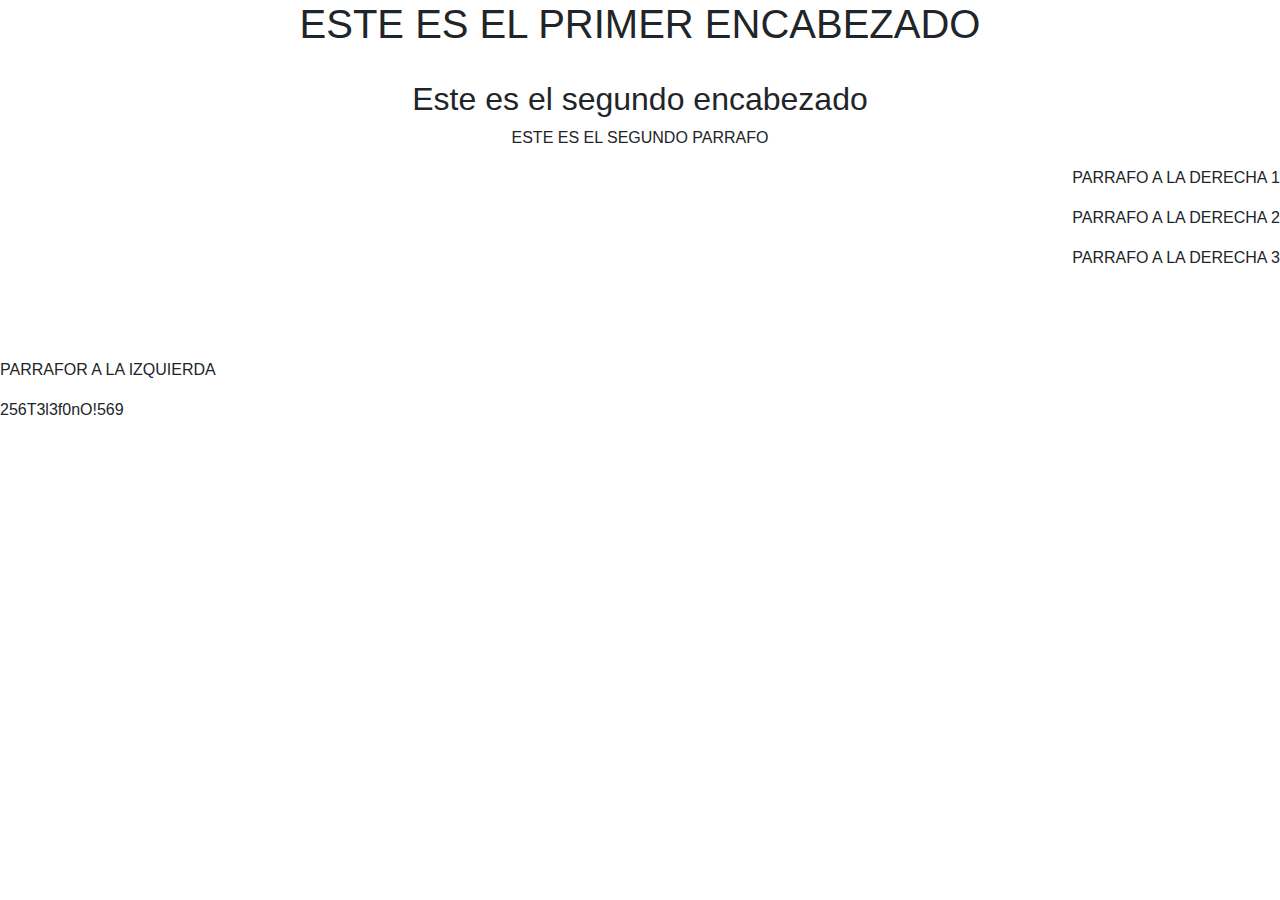
==== webtest.html @ 6f84ebc8 "primercommit" ====
<!DOCTYPE html>
<html lang="en">
<head>
	<meta charset="UTF-8">
	<title>COMPUMUNDO-HIPERMEGARED</title>

	<link rel="stylesheet" href="https://maxcdn.bootstrapcdn.com/bootstrap/4.0.0/css/bootstrap.min.css" integrity="sha384-Gn5384xqQ1aoWXA+058RXPxPg6fy4IWvTNh0E263XmFcJlSAwiGgFAW/dAiS6JXm" crossorigin="anonymous">
<script src="https://maxcdn.bootstrapcdn.com/bootstrap/4.0.0/js/bootstrap.min.js" integrity="sha384-JZR6Spejh4U02d8jOt6vLEHfe/JQGiRRSQQxSfFWpi1MquVdAyjUar5+76PVCmYl" crossorigin="anonymous"></script>

</head>
<body>


	
	<div align="center">
	<h1>ESTE ES EL PRIMER ENCABEZADO</h1>
	<br>
	<h2>Este es el segundo encabezado</h2>
	<p>ESTE ES EL SEGUNDO PARRAFO</p>
	</div>

		<div align="right">
		<p>PARRAFO A LA DERECHA 1</p>
		<p>PARRAFO A LA DERECHA 2</p>
		<p>PARRAFO A LA DERECHA 3</p>
		</div>
	
	<br>
	<br>
	<br>
		<p>PARRAFOR A LA IZQUIERDA</p>


</body>
</html>
	
256T3l3f0nO!569
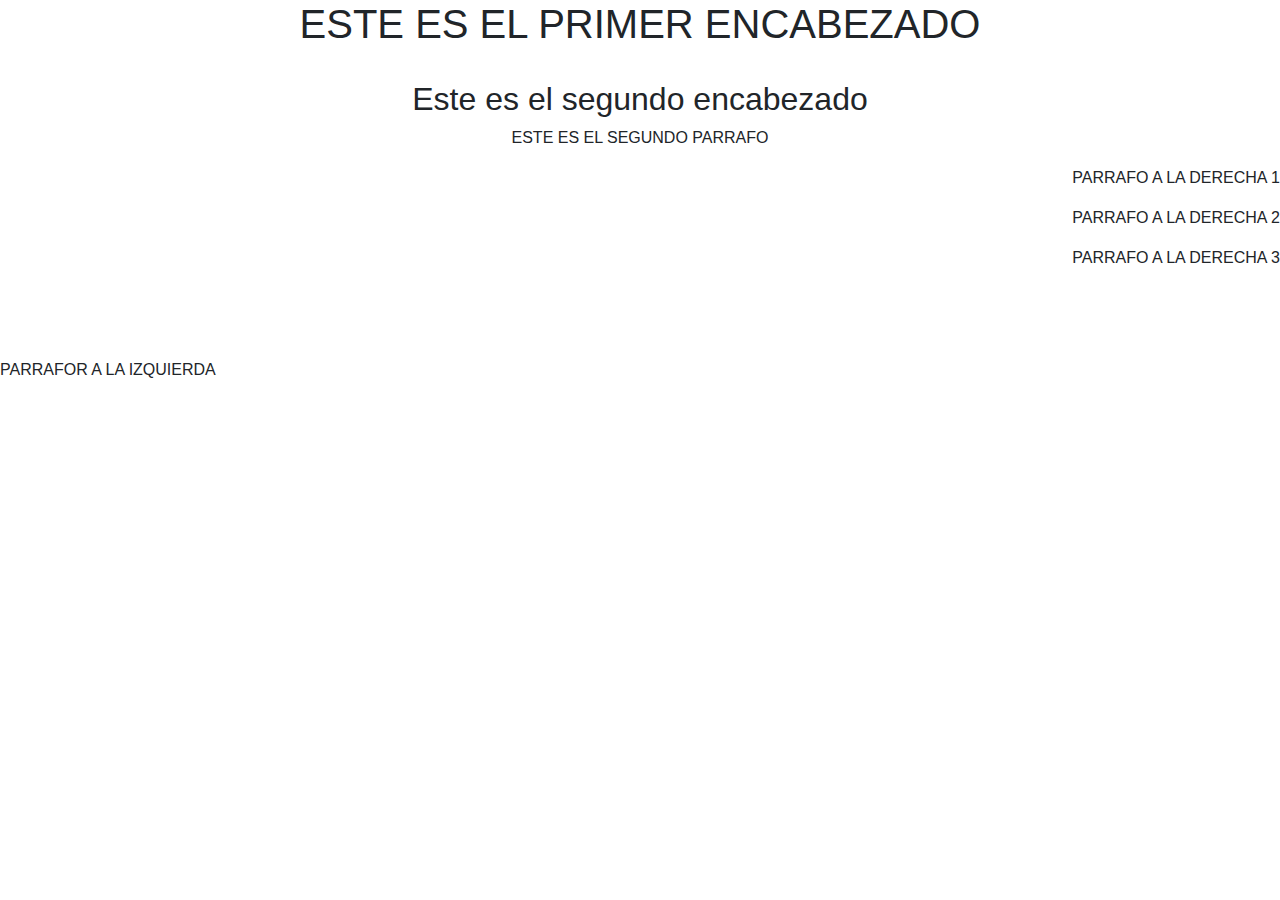
==== commit c057e920: "borrado de clave" ====
--- a/webtest.html
+++ b/webtest.html
@@ -34,4 +34,4 @@
 </body>
 </html>
 	
-256T3l3f0nO!569
+
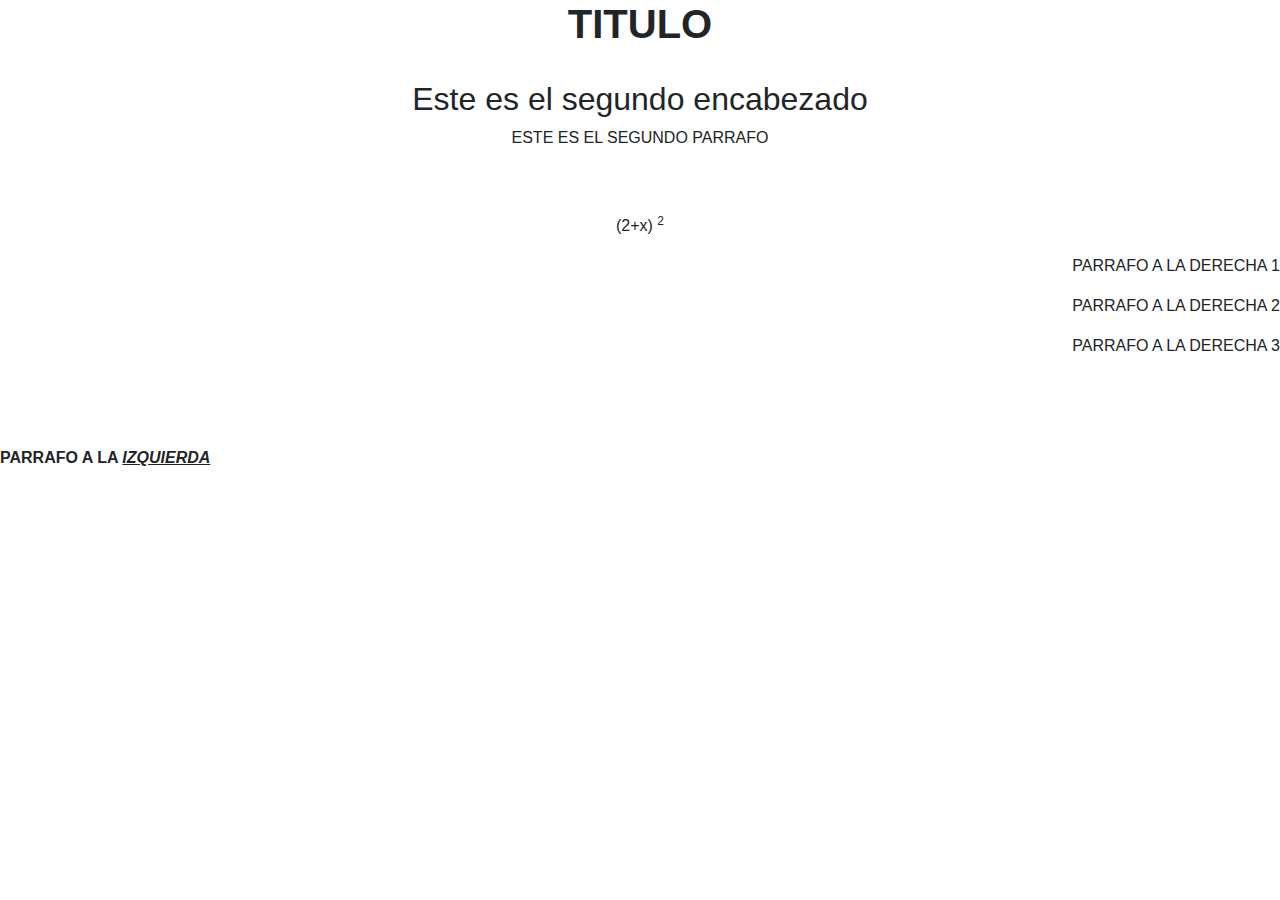
==== commit df326068: "subrayado negrita e italica" ====
--- a/webtest.html
+++ b/webtest.html
@@ -13,10 +13,13 @@
 
 	
 	<div align="center">
-	<h1>ESTE ES EL PRIMER ENCABEZADO</h1>
+	<h1><b>TITULO</b></h1>
 	<br>
 	<h2>Este es el segundo encabezado</h2>
 	<p>ESTE ES EL SEGUNDO PARRAFO</p>
+	<br>
+	<br>
+	<p> (2+x) <sup>2</sup> </p>
 	</div>
 
 		<div align="right">
@@ -28,7 +31,7 @@
 	<br>
 	<br>
 	<br>
-		<p>PARRAFOR A LA IZQUIERDA</p>
+		<b>PARRAFO A LA <i><u>IZQUIERDA</u></i></b>
 
 
 </body>
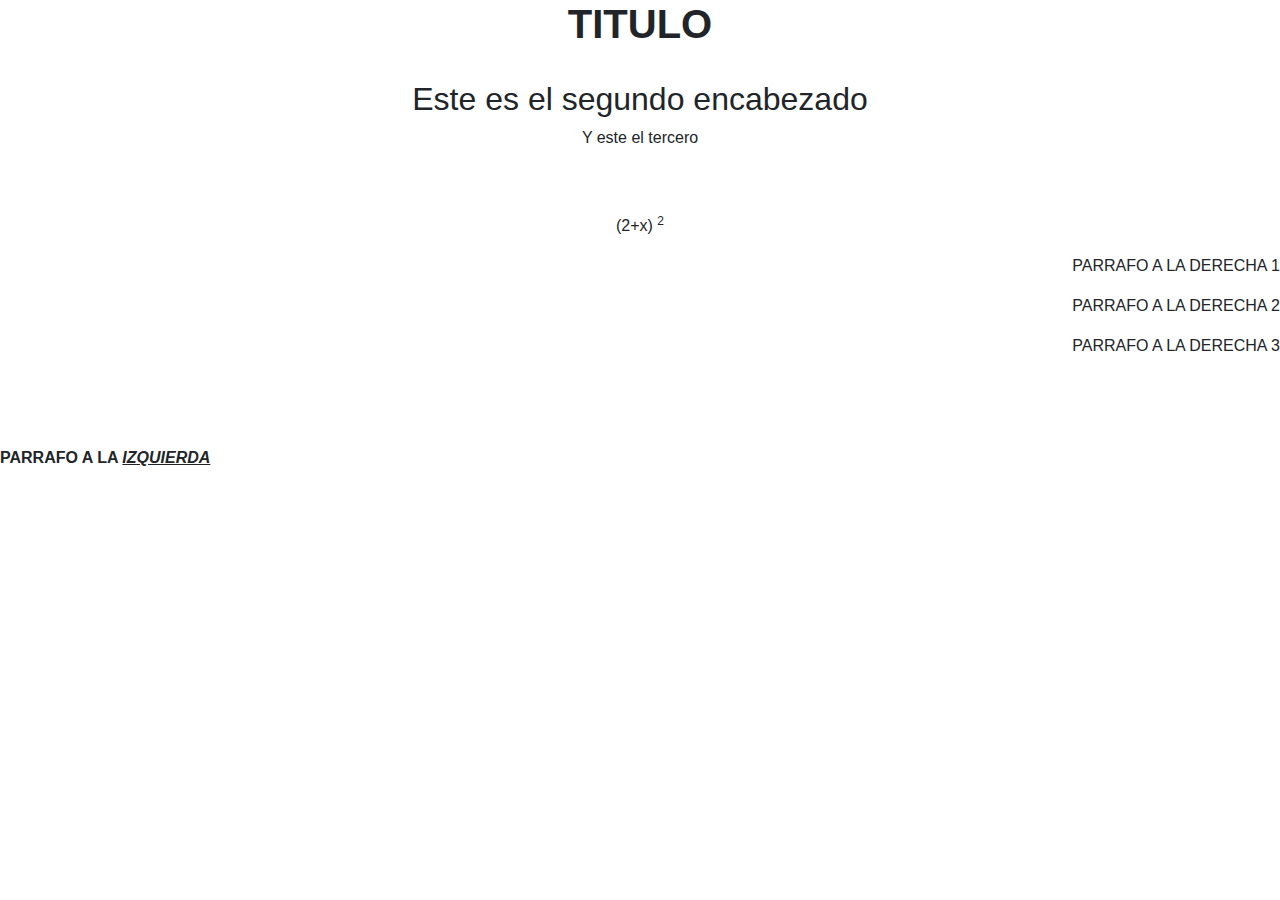
==== commit a7a0c388: "encabezado3" ====
--- a/webtest.html
+++ b/webtest.html
@@ -16,7 +16,7 @@
 	<h1><b>TITULO</b></h1>
 	<br>
 	<h2>Este es el segundo encabezado</h2>
-	<p>ESTE ES EL SEGUNDO PARRAFO</p>
+	<p>Y este el tercero</p>
 	<br>
 	<br>
 	<p> (2+x) <sup>2</sup> </p>
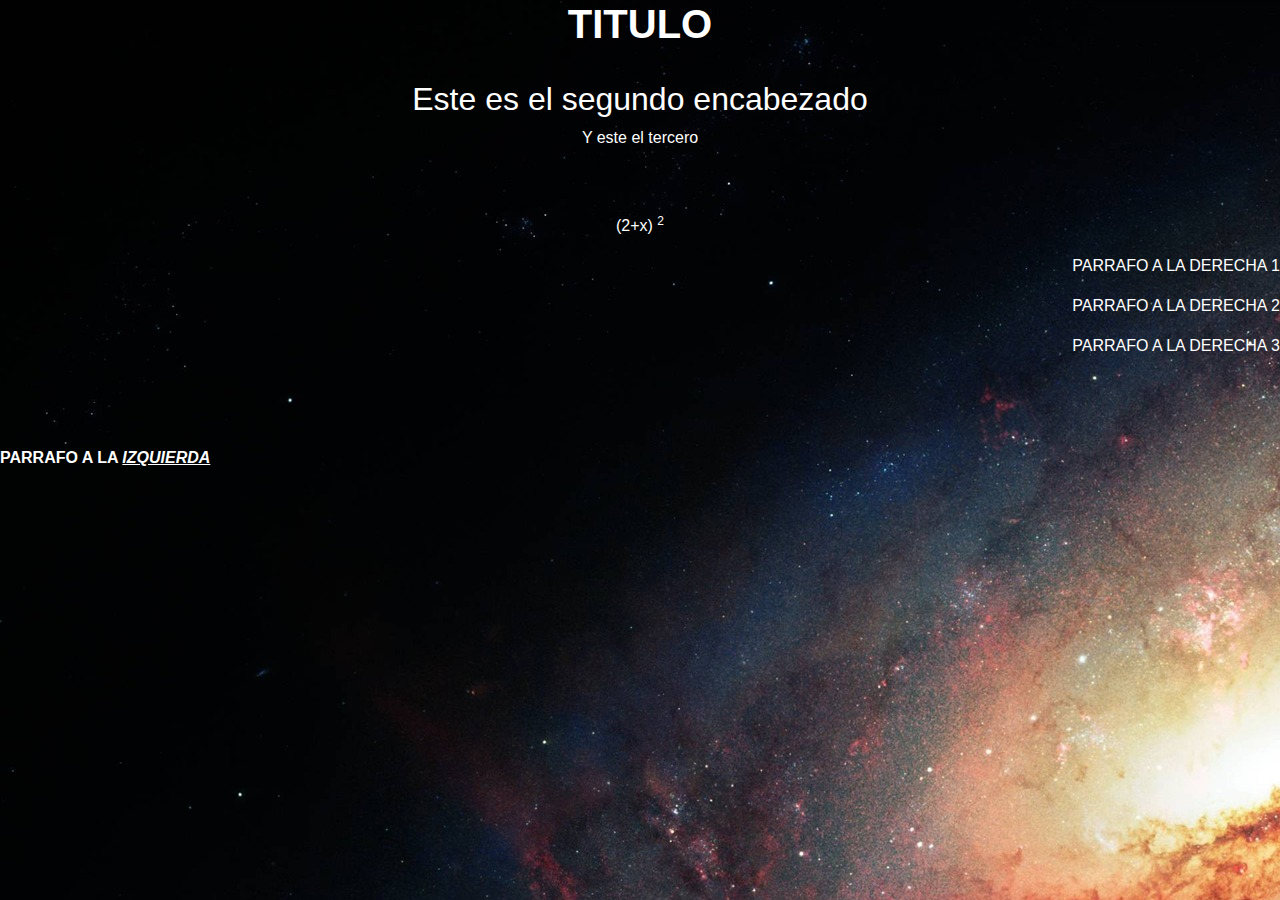
==== commit 348bdf83: "update con fondo" ====
--- a/webtest.html
+++ b/webtest.html
@@ -8,13 +8,13 @@
 <script src="https://maxcdn.bootstrapcdn.com/bootstrap/4.0.0/js/bootstrap.min.js" integrity="sha384-JZR6Spejh4U02d8jOt6vLEHfe/JQGiRRSQQxSfFWpi1MquVdAyjUar5+76PVCmYl" crossorigin="anonymous"></script>
 
 </head>
-<body>
-
+<body background="fondo.jpg">
+	<font color="FFFFFF">
 
 	
 	<div align="center">
 	<h1><b>TITULO</b></h1>
-	<br>
+	<br>	
 	<h2>Este es el segundo encabezado</h2>
 	<p>Y este el tercero</p>
 	<br>
@@ -32,7 +32,7 @@
 	<br>
 	<br>
 		<b>PARRAFO A LA <i><u>IZQUIERDA</u></i></b>
-
+	</font>
 
 </body>
 </html>
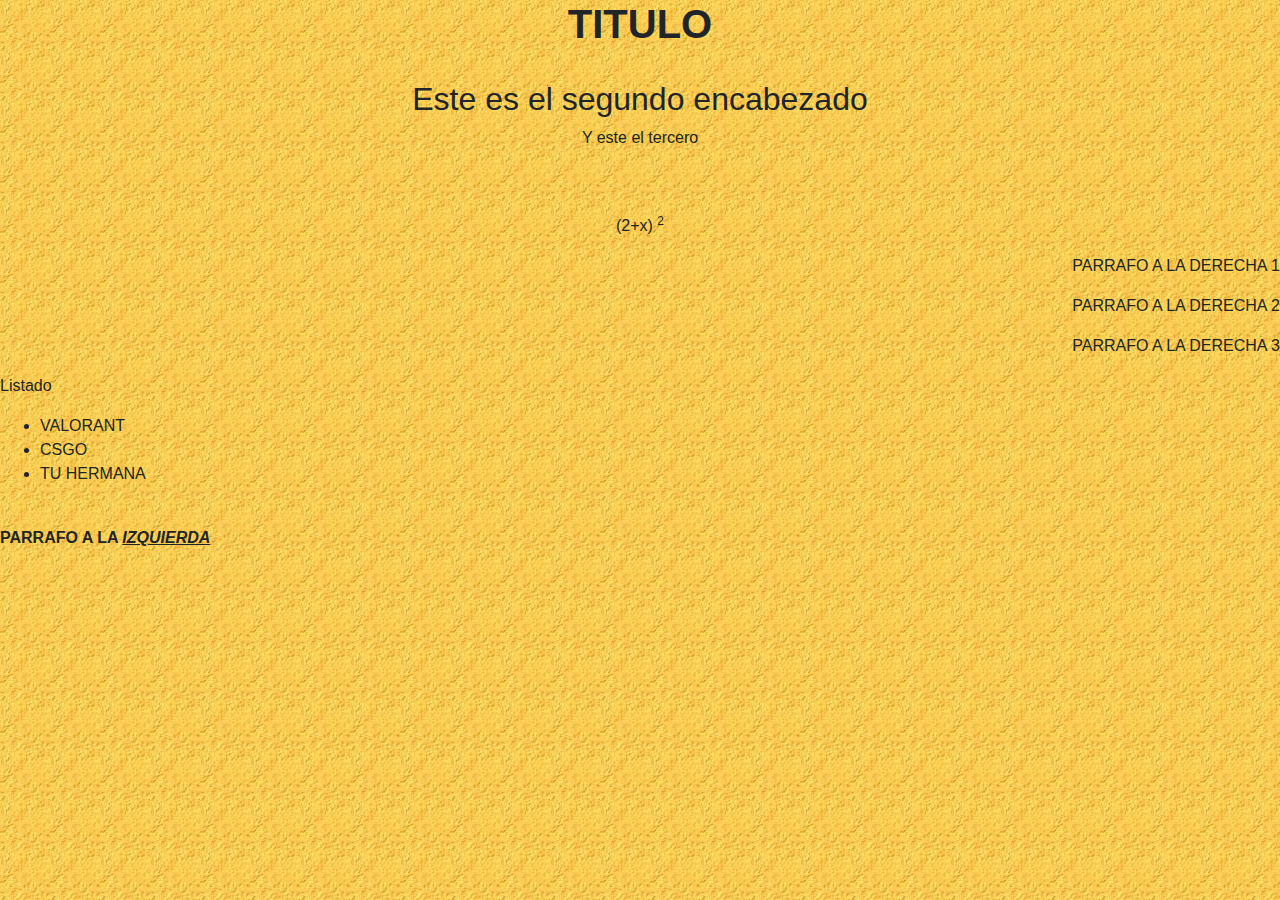
==== commit 94673b08: "listas" ====
--- a/webtest.html
+++ b/webtest.html
@@ -9,12 +9,12 @@
 
 </head>
 <body background="fondo.jpg">
-	<font color="FFFFFF">
+
 
 	
 	<div align="center">
 	<h1><b>TITULO</b></h1>
-	<br>	
+	<br>
 	<h2>Este es el segundo encabezado</h2>
 	<p>Y este el tercero</p>
 	<br>
@@ -28,11 +28,17 @@
 		<p>PARRAFO A LA DERECHA 3</p>
 		</div>
 	
-	<br>
-	<br>
+	<p>Listado</p>
+	<ul>
+		<li>VALORANT</li>
+		<li>CSGO</li>
+		<li>TU HERMANA</li>
+	</ul>
+
+
 	<br>
 		<b>PARRAFO A LA <i><u>IZQUIERDA</u></i></b>
-	</font>
+
 
 </body>
 </html>
